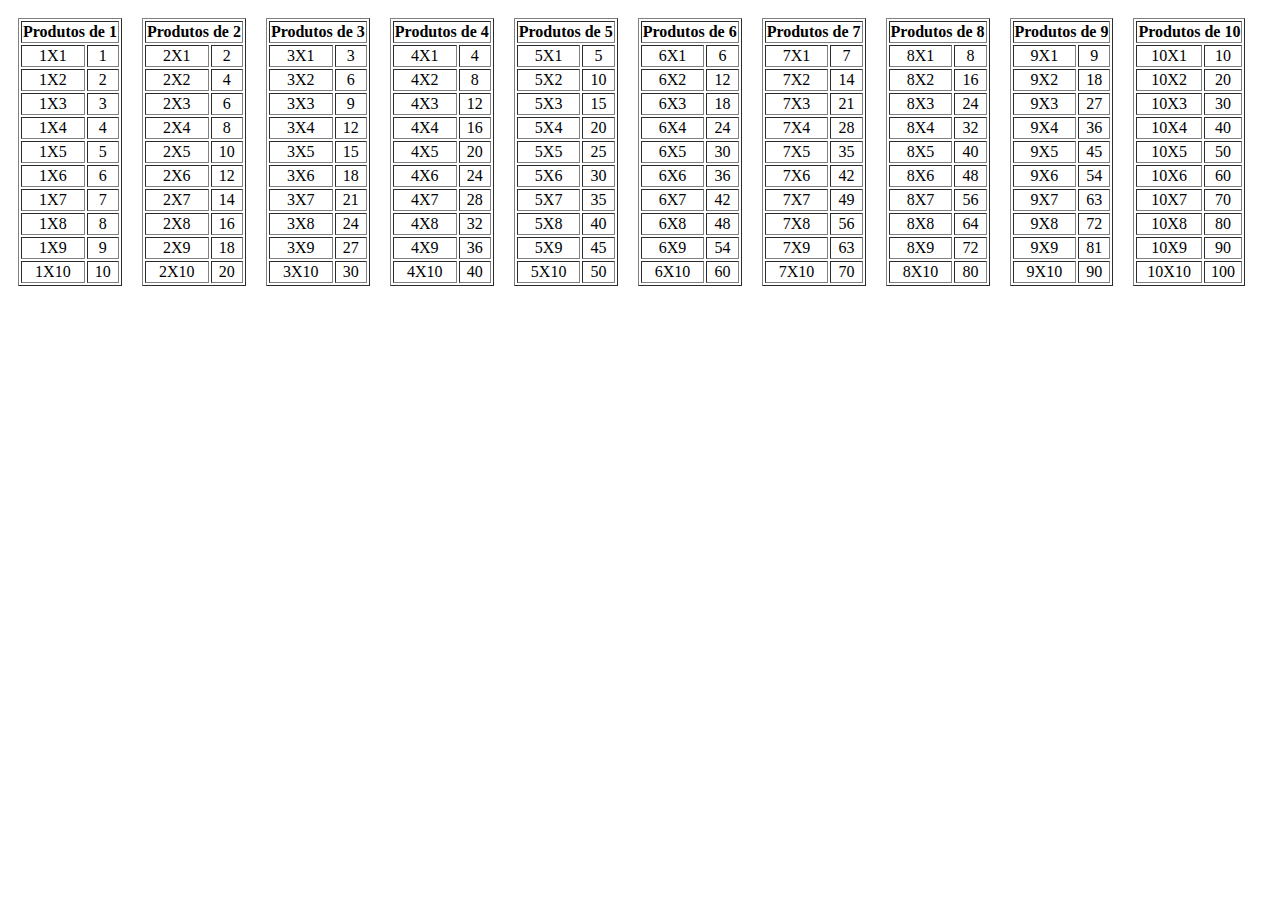
==== JS1/index.html @ 384f6dbd "EXERCICIO DE JAVASCRIPT , POR CONTA DE PROBLEMAS NAO CONHECIDOS , NAO CONSEGUI NO MODO EXTERNO SO NO" ====
<!DOCTYPE html>
<html>
<head>
	<meta charset="utf-8">
	<title>Instituto de Computação</title>
	<script type="text/javascript" scr="script.js"></script>
	<link rel="stylesheet" type="text/css" href="style.css">
</head>
<body>
	<script type="text/javascript">
		var conti, contj;

		for(conti=1;conti<=10;conti++){
			document.write("<table border='1'>");
			document.write("<tr><th colspan='2'>Produtos de " + conti + "</th></tr>");

			for(contj=1;contj<=10;contj++){
				var saida = "<tr><td>" + conti + "X" + contj + "</td>" + "<td>" + conti*contj + "</td></tr>";
				document.write(saida);
			}
			document.write("</table>");
		}
	</script>
</body>
</html>
---- JS1/style.css ----
table{
	float: left;
	margin:10px;
}

td{
	text-align: center;
}
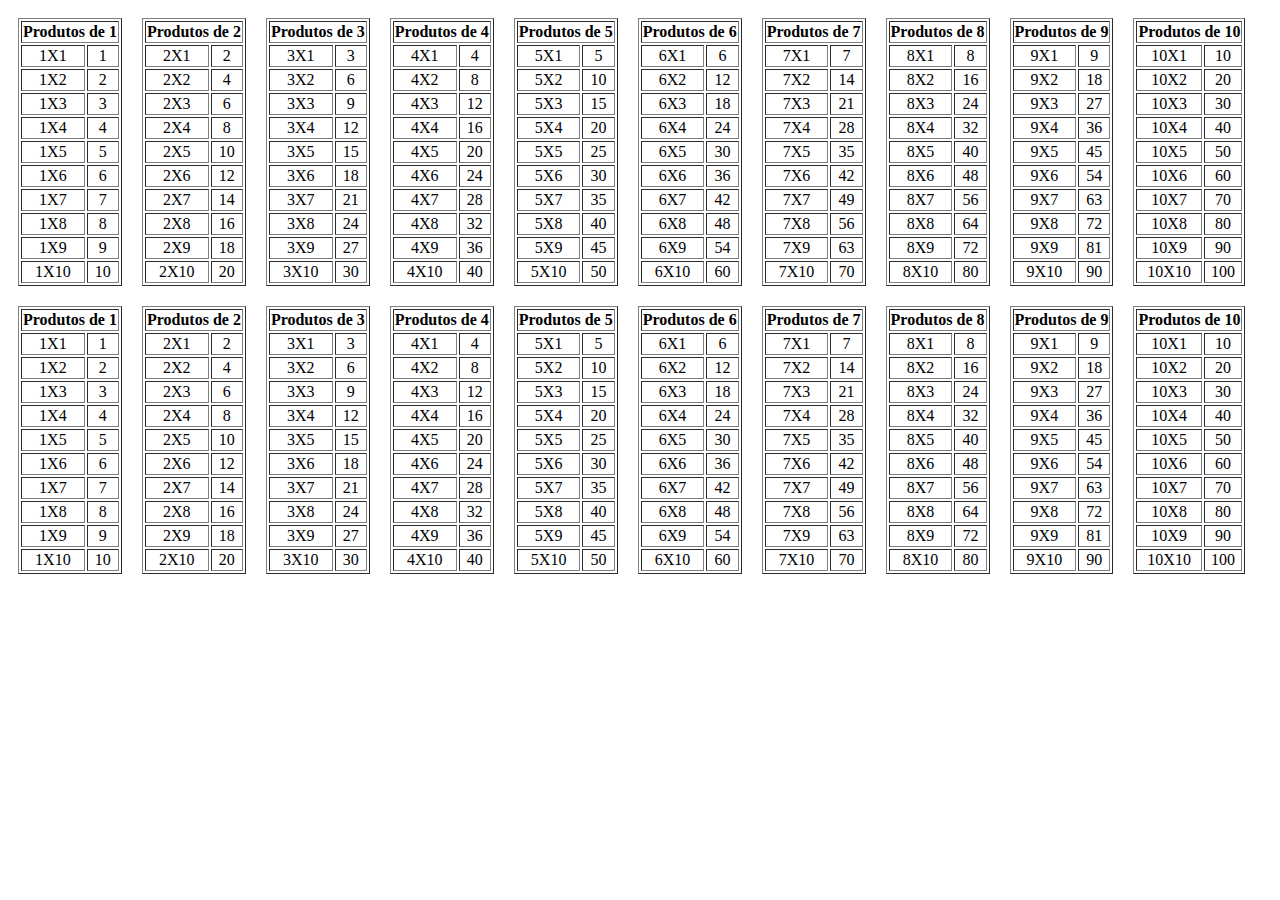
==== commit cbcfaf3b: "VERSAO FINAL DO EXERCICIO DE JAVASCRIPT" ====
--- a/JS1/index.html
+++ b/JS1/index.html
@@ -3,8 +3,8 @@
 <head>
 	<meta charset="utf-8">
 	<title>Instituto de Computação</title>
-	<script type="text/javascript" scr="script.js"></script>
 	<link rel="stylesheet" type="text/css" href="style.css">
+	<script type="text/javascript" src="script.js"></script>
 </head>
 <body>
 	<script type="text/javascript">
